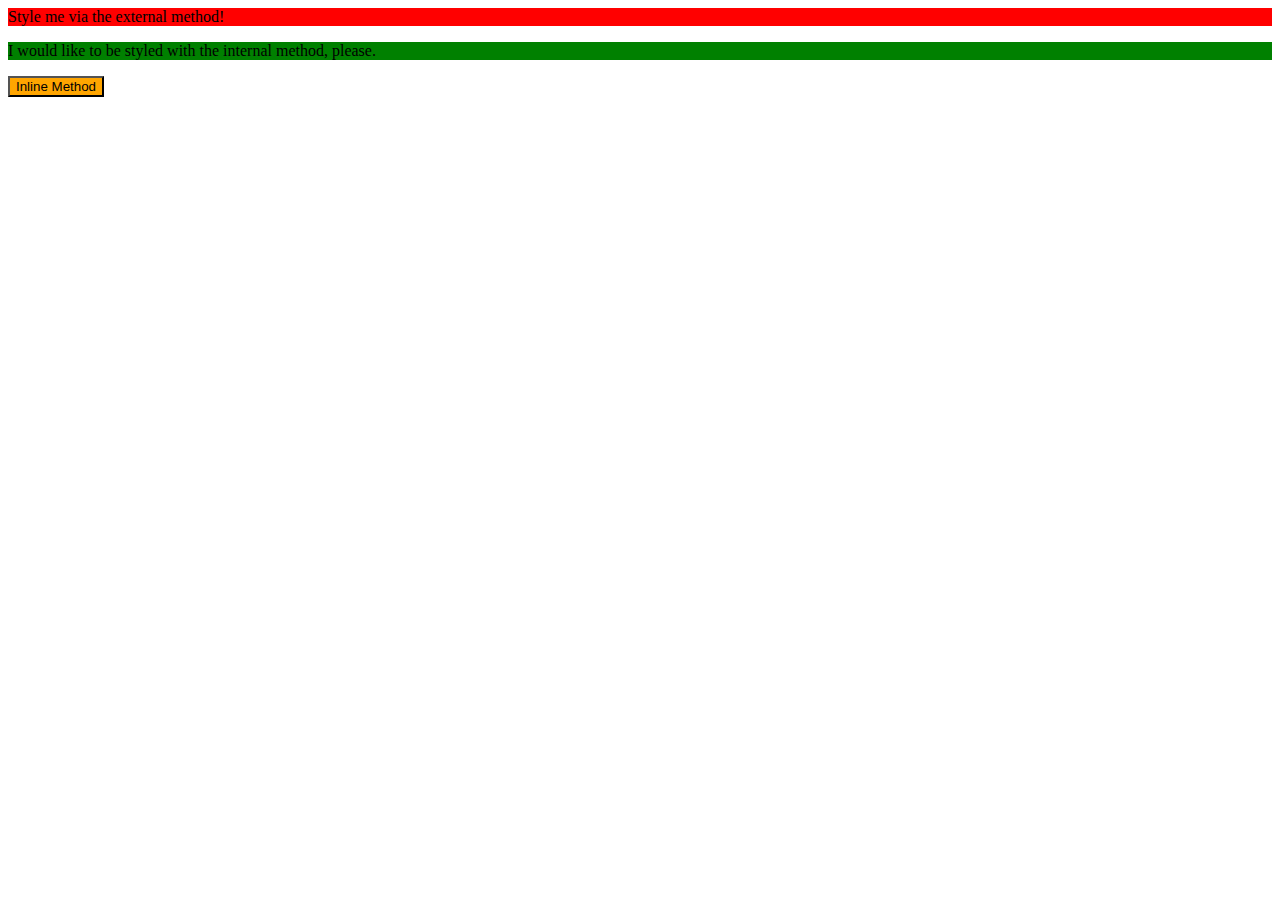
==== foundations/01-css-methods/index.html @ d59dc757 "Add style.css" ====
<!DOCTYPE html>
<html lang="en">
  <head>
    <meta charset="UTF-8">
    <meta http-equiv="X-UA-Compatible" content="IE=edge">
    <meta name="viewport" content="width=device-width, initial-scale=1.0">
    <link rel="stylesheet" href="style.css">
    <style>
      .para{
        background-color: green;
      }
    </style>
    <title>Methods for Adding CSS</title>
  </head>
  <body>
    <div class="title">Style me via the external method!</div>
    <p class="para">I would like to be styled with the internal method, please.</p>
    <button style="color:black; background-color:orange;">Inline Method</button>
  </body>
</html>
---- foundations/01-css-methods/style.css ----
/* stylesheet */

.title {
    background-color: red;
}
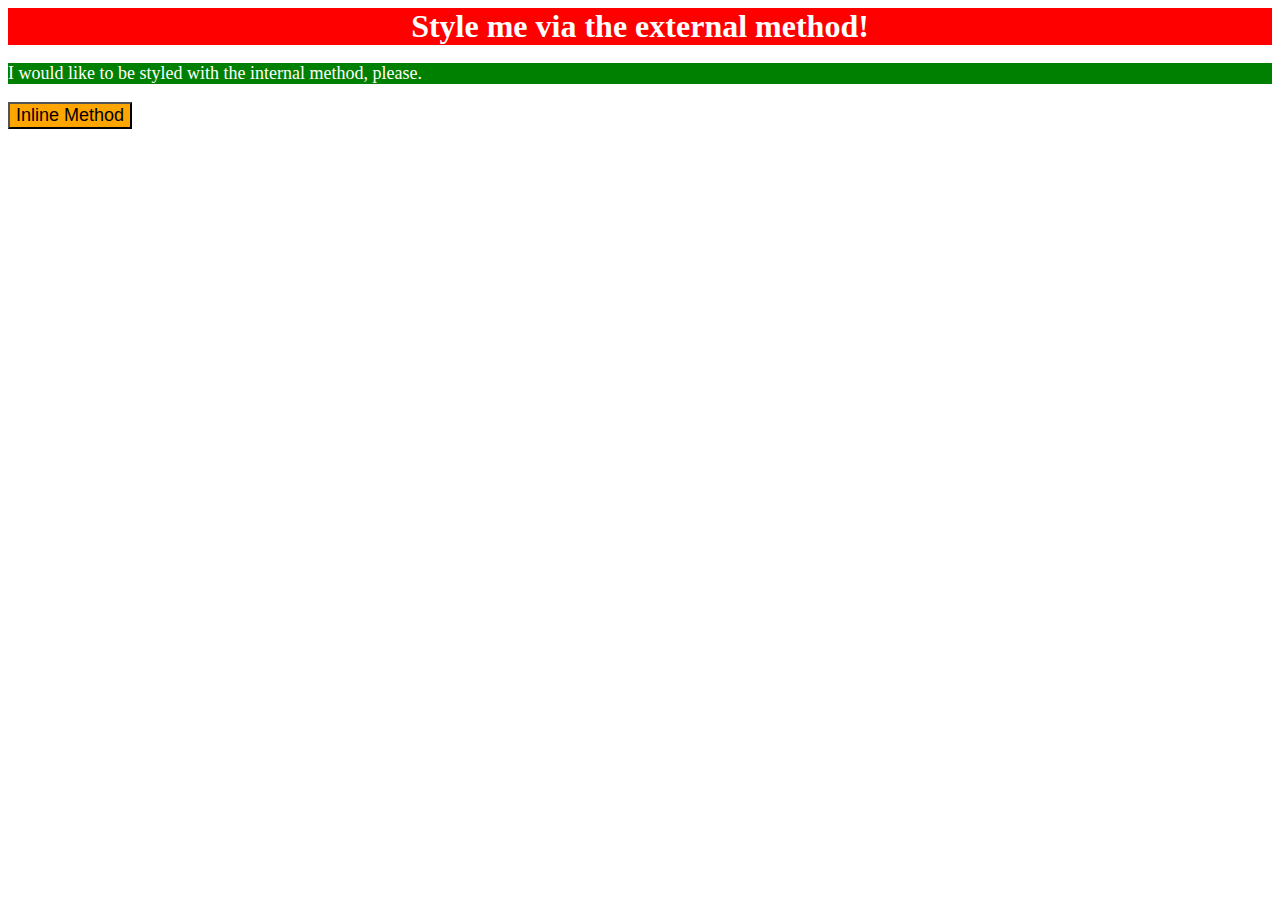
==== commit ec3a7c9e: "Final attempt" ====
--- a/foundations/01-css-methods/index.html
+++ b/foundations/01-css-methods/index.html
@@ -7,6 +7,8 @@
     <link rel="stylesheet" href="style.css">
     <style>
       .para{
+        color: white;
+        font-size: 18px;
         background-color: green;
       }
     </style>
@@ -15,6 +17,6 @@
   <body>
     <div class="title">Style me via the external method!</div>
     <p class="para">I would like to be styled with the internal method, please.</p>
-    <button style="color:black; background-color:orange;">Inline Method</button>
+    <button style="color:black; font-size: 18px; background-color:orange;">Inline Method</button>
   </body>
 </html>--- a/foundations/01-css-methods/style.css
+++ b/foundations/01-css-methods/style.css
@@ -1,5 +1,10 @@
 /* stylesheet */
 
 .title {
+    color: white;
+    font: "Times New Roman", sans-serif;
+    font-size: 32px;
+    font-weight: bold;
+    text-align: center;
     background-color: red;
 }